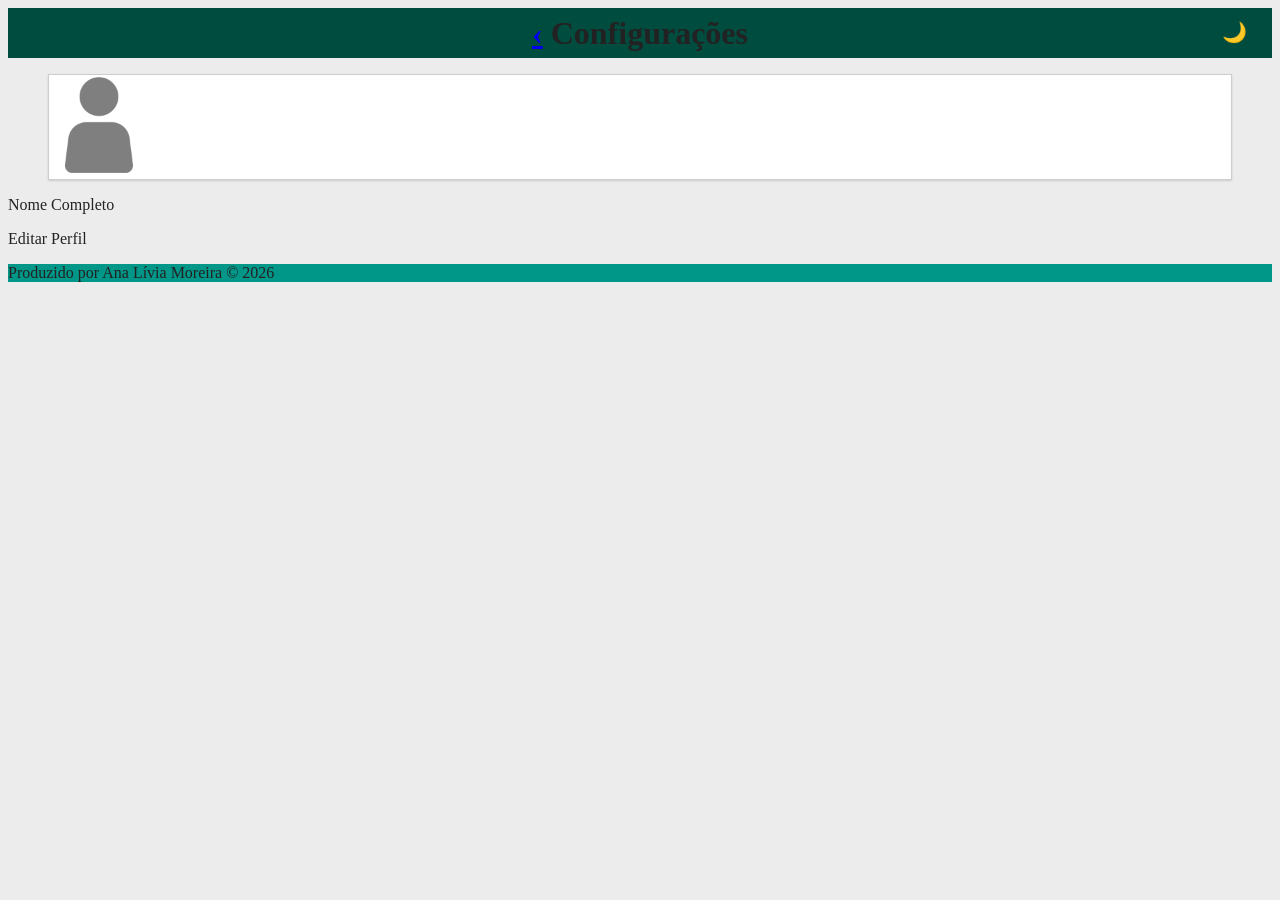
==== Curriculo/Pages/config.html @ b3a8fcc0 "Add files via upload" ====
<!DOCTYPE html>
<html lang="pt-br">
<head>
    <meta charset="UTF-8">
    <meta name="viewport" content="width=device-width, initial-scale=1.0">
    <link rel="stylesheet" href="..\css\style.css">
    <link rel="stylesheet" href="../CSS/dark.css">
    <link rel="shortcut icon" href="..\icons/icons8-currículo-96.png" type="image/x-icon">
    <title>Configurações</title>
</head>
<body>
    <main>
        <header>
           <h1> <span>
                <a href="../index.html">&lsaquo;</a>  
                <button id="Tema"> 🌘 </button>
            </span>  Configurações </h1>
        </header>
        <section>
            <figure>
                <img src="../Imagens/perfil-geral.png" alt="Imagem de Perfil Geral" width="100px" id="foto">
            </figure>
            <p>Nome Completo</p>
            <p>Editar Perfil</p>
        </section>
        <footer>
                <p> Produzido por Ana Lívia Moreira &copy; 2026</p>             
        </footer>
    </main>
    <script src="../JS/script.js"></script>
</body>
</html>
---- Curriculo/CSS/dark.css ----
:root {
	/* MODO CLARO */
	--cor-fundo: #ececec;
	--cor-header: #004d40;
	--cor-footer: #009688;
	--cor-texto: #222;
	--cor-branco: #fff;
	--cor-borda: #cecece;
	--cor-sombra: #ccc;
}

/* MODO ESCURO */
.dark {
	--cor-fundo: #121212;
	--cor-header: #1f1f1f;
	--cor-footer: #2c2c2c;
	--cor-texto: #f1f1f1;
	--cor-branco: #1e1e1e;
	--cor-borda: #444;
	--cor-sombra: #000;
}

* {
	transition: all 0.5s ease;
}

body {
	background: var(--cor-fundo);
	color: var(--cor-texto);
}

header {
	background: var(--cor-header);
}

h1 {
    color: var(--cor-texto);
}

footer {
	background: var(--cor-footer);
	color: var(--cor-texto);
}

nav a {
	color: var(--cor-texto);
}

nav a:hover {
	color: var(--cor-footer);
}

figure {
	background: var(--cor-branco);
	border: 1px solid var(--cor-borda);
	box-shadow: 0 1px 2px var(--cor-sombra);
}

 header{ 
	width: 100%; 
	height: 50px; 
	background: var(--cor-header); 
	display: flex;              /*ativa flexbox */
	align-items: center;        /*centraliza vertical */
	justify-content: center;    /* centraliza título */
	position: relative;         /* base para posicionamento */
 } 

 #Tema {
	position: absolute;
	right: 15px; 			/* posiciona o botão à direita */
	padding: 5px 10px;
	border: none;
	border-radius: 5px;
	cursor: pointer; 	/* muda o cursor ao passar por cima */
	background: var(--cor-footer);
	color: var(--cor-branco);
	font-size: 14px;
	background: none; 	/* remove o fundo */
	font-size: 20px;
	border: none;
	cursor: pointer;
}
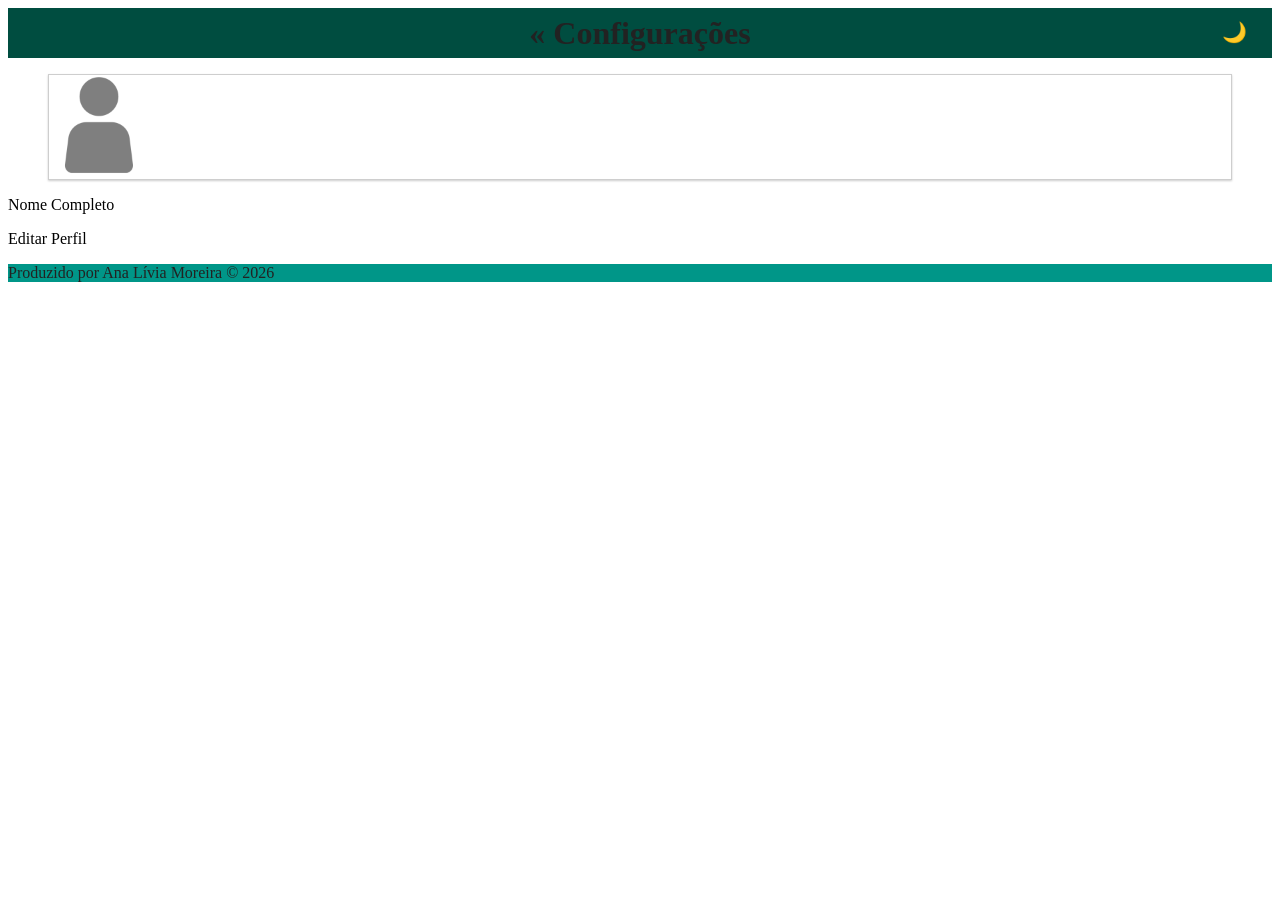
==== commit dd4ceecd: "Add files via upload" ====
--- a/Curriculo/Pages/config.html
+++ b/Curriculo/Pages/config.html
@@ -12,10 +12,10 @@
     <main>
         <header>
            <h1> <span>
-                <a href="../index.html">&lsaquo;</a>  
-                <button id="Tema"> 🌘 </button>
-            </span>  Configurações </h1>
-        </header>
+            <a herf="../index.html">&laquo;</a>
+            <button id="Tema"> 🌘 </button>  
+        </span>Configurações </h1>
+            </header>
         <section>
             <figure>
                 <img src="../Imagens/perfil-geral.png" alt="Imagem de Perfil Geral" width="100px" id="foto">
--- a/Curriculo/CSS/dark.css
+++ b/Curriculo/CSS/dark.css
@@ -18,15 +18,28 @@
 	--cor-branco: #1e1e1e;
 	--cor-borda: #444;
 	--cor-sombra: #000;
+	--bg-image: url('../Imagens/escuro.jpg');
+	--overlay-opacity: 0.2;
 }
 
 * {
 	transition: all 0.5s ease;
 }
 
-body {
+/*body {
 	background: var(--cor-fundo);
 	color: var(--cor-texto);
+} */
+
+body.dark,
+body.dark html {
+	background: 
+        linear-gradient(
+	        rgba(255, 255, 255, var(--overlay-opacity)),
+			rgba(255, 255, 255, var(--overlay-opacity))
+	   ),
+	   var(--bg-image) no-repeat center center fixed;
+	background-size: cover;
 }
 
 header {
